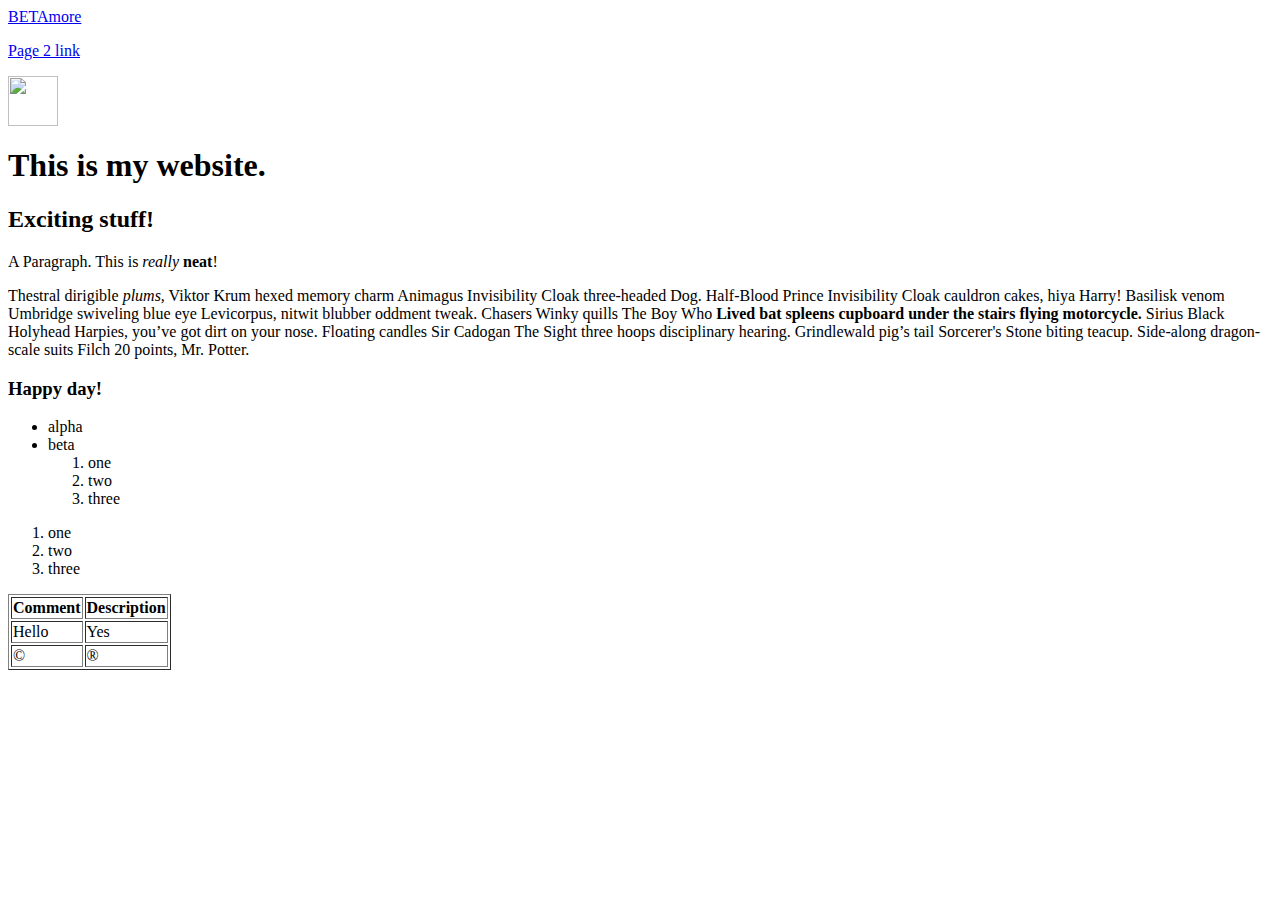
==== index.html @ 51373e85 "This is my first commit" ====
<html>
<head>
  <title>
    The Title.
  </title>
</head>
<body>
  <p>
  <a href="http://www.betamore.com" title="BETAmore HOMEpage" target="_blank">BETAmore</a>
</p>
<p>
<a href="page2.html">
  Page 2 link
</a>
</p>
<img width="50" src="https://betamore.com/wp-content/uploads/2013/04/logo.png" />
  <h1>
    This is my website.
  </h1>
  <h2>
    Exciting stuff!
  </h2>
<p>
  A Paragraph. This is <em>really</em> <strong>neat</strong>!
</p>
<p>
  Thestral dirigible <em>plums,</em> Viktor Krum hexed memory charm Animagus Invisibility Cloak three-headed Dog. Half-Blood Prince Invisibility Cloak cauldron cakes, hiya Harry! Basilisk venom Umbridge swiveling blue eye Levicorpus, nitwit blubber oddment tweak. Chasers Winky quills The Boy Who <strong>Lived bat spleens cupboard under the stairs flying motorcycle.</strong> Sirius Black Holyhead Harpies, you’ve got dirt on your nose. Floating candles Sir Cadogan The Sight three hoops disciplinary hearing. Grindlewald pig’s tail Sorcerer's Stone biting teacup. Side-along dragon-scale suits Filch 20 points, Mr. Potter.
</p>
<h3>
  Happy day!
</h3>
<ul>
  <li>
    alpha
  </li>
  <li>
    beta
  </li>
  <ol>
    <li>
      one
    </li>
    <li>
      two
    </li>
    <li>
      three
    </li>
  </ol>
</ul>
<ol>
  <li>
    one
  </li>
  <li>
    two
  </li>
  <li>
    three
  </li>
</ol>
<table border=1>
  <tr>
    <th>
      Comment
    </th>
    <th>
      Description
    </th>
  </tr>
  <tr>
    <td>
      Hello
    </td>
    <td>
      Yes
    </td>
  </tr>
  <tr>
    <td>
      &copy
    </td>
    <td>
      &reg
    </td>
  </tr>
  </table>
</body>
</html>
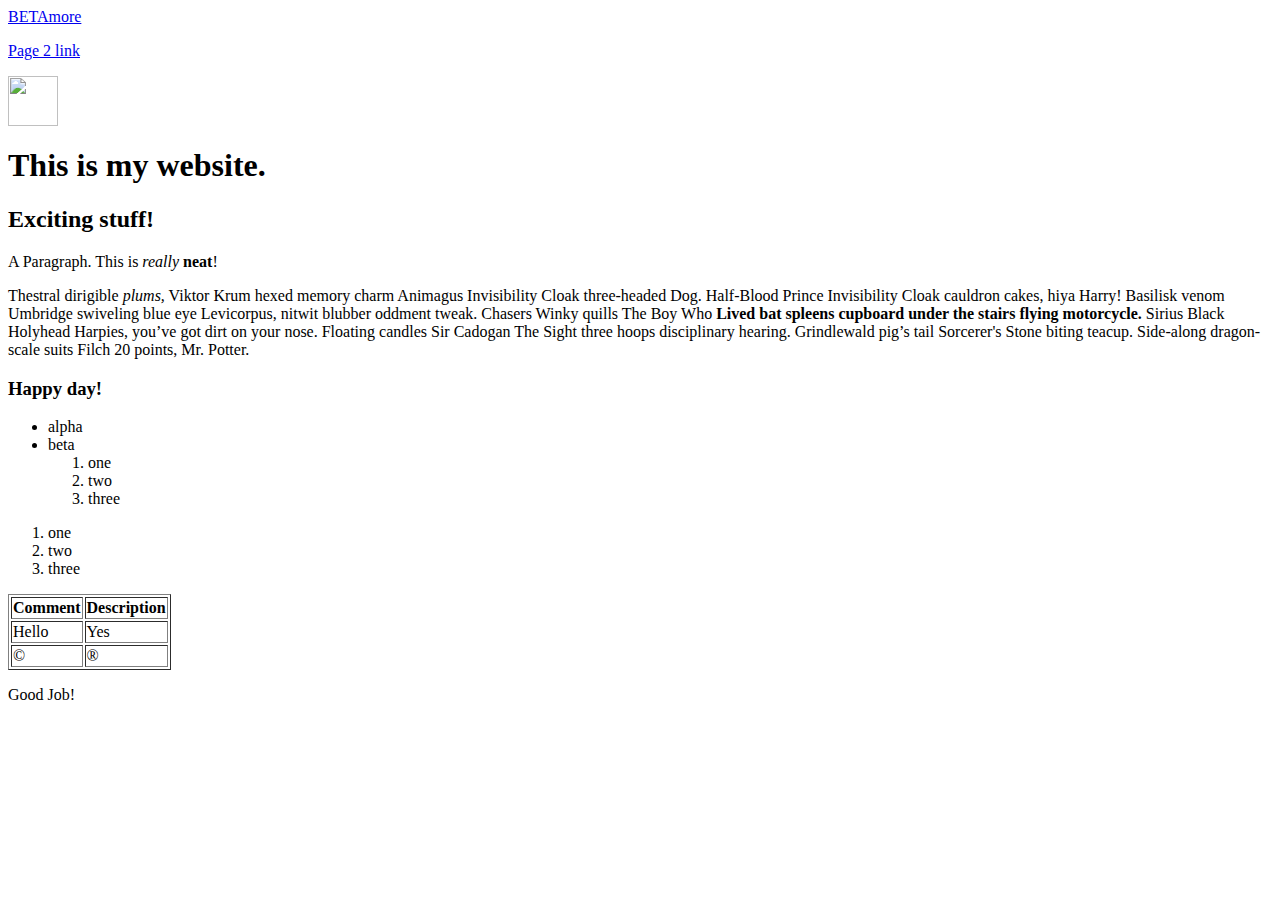
==== commit b0853023: "Added Good Job!" ====
--- a/index.html
+++ b/index.html
@@ -85,5 +85,8 @@
     </td>
   </tr>
   </table>
+  <p>
+    Good Job!
+  </p>
 </body>
 </html>
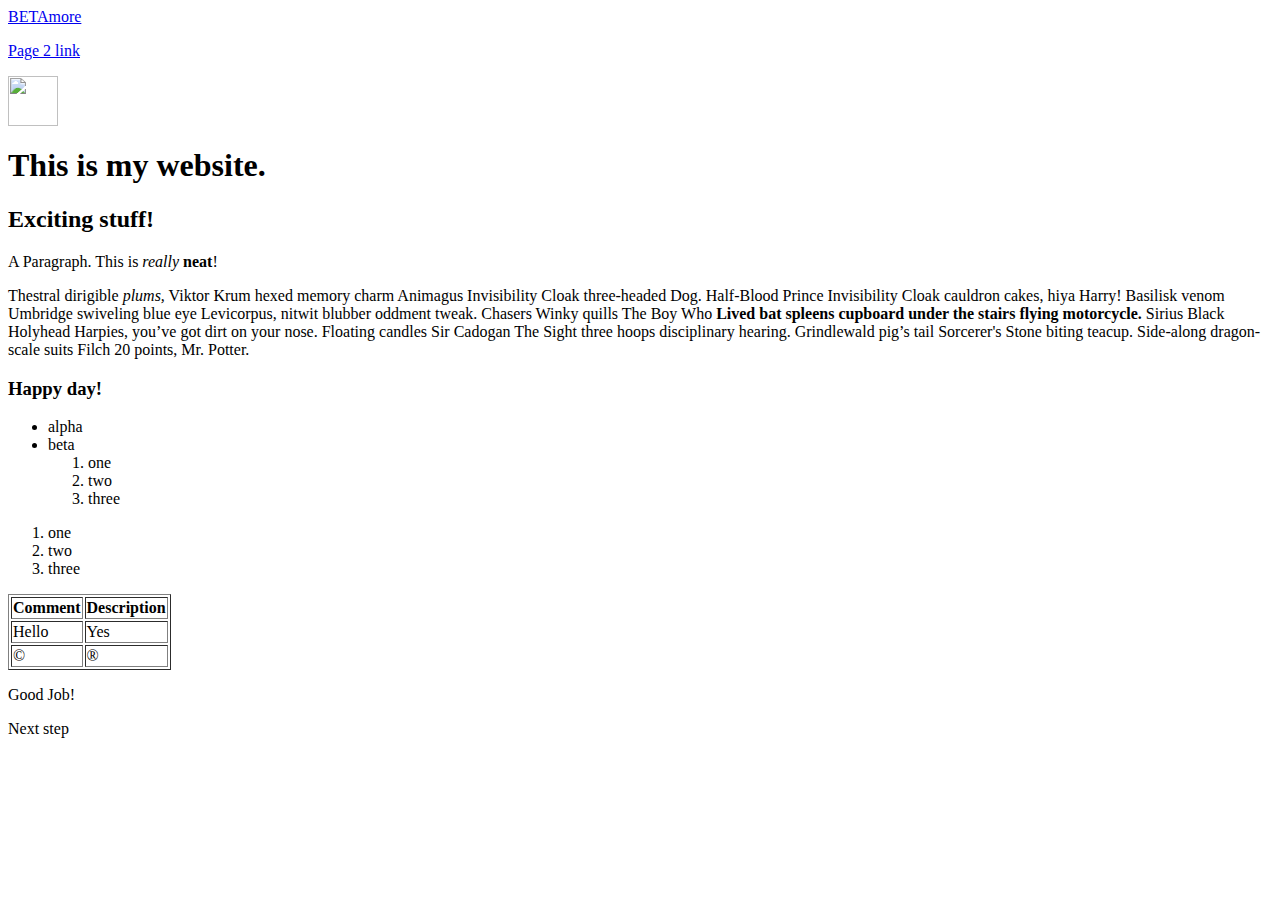
==== commit 5fed20e2: "Next Step" ====
--- a/index.html
+++ b/index.html
@@ -88,5 +88,8 @@
   <p>
     Good Job!
   </p>
+  <p>
+    Next step
+  </p>
 </body>
 </html>
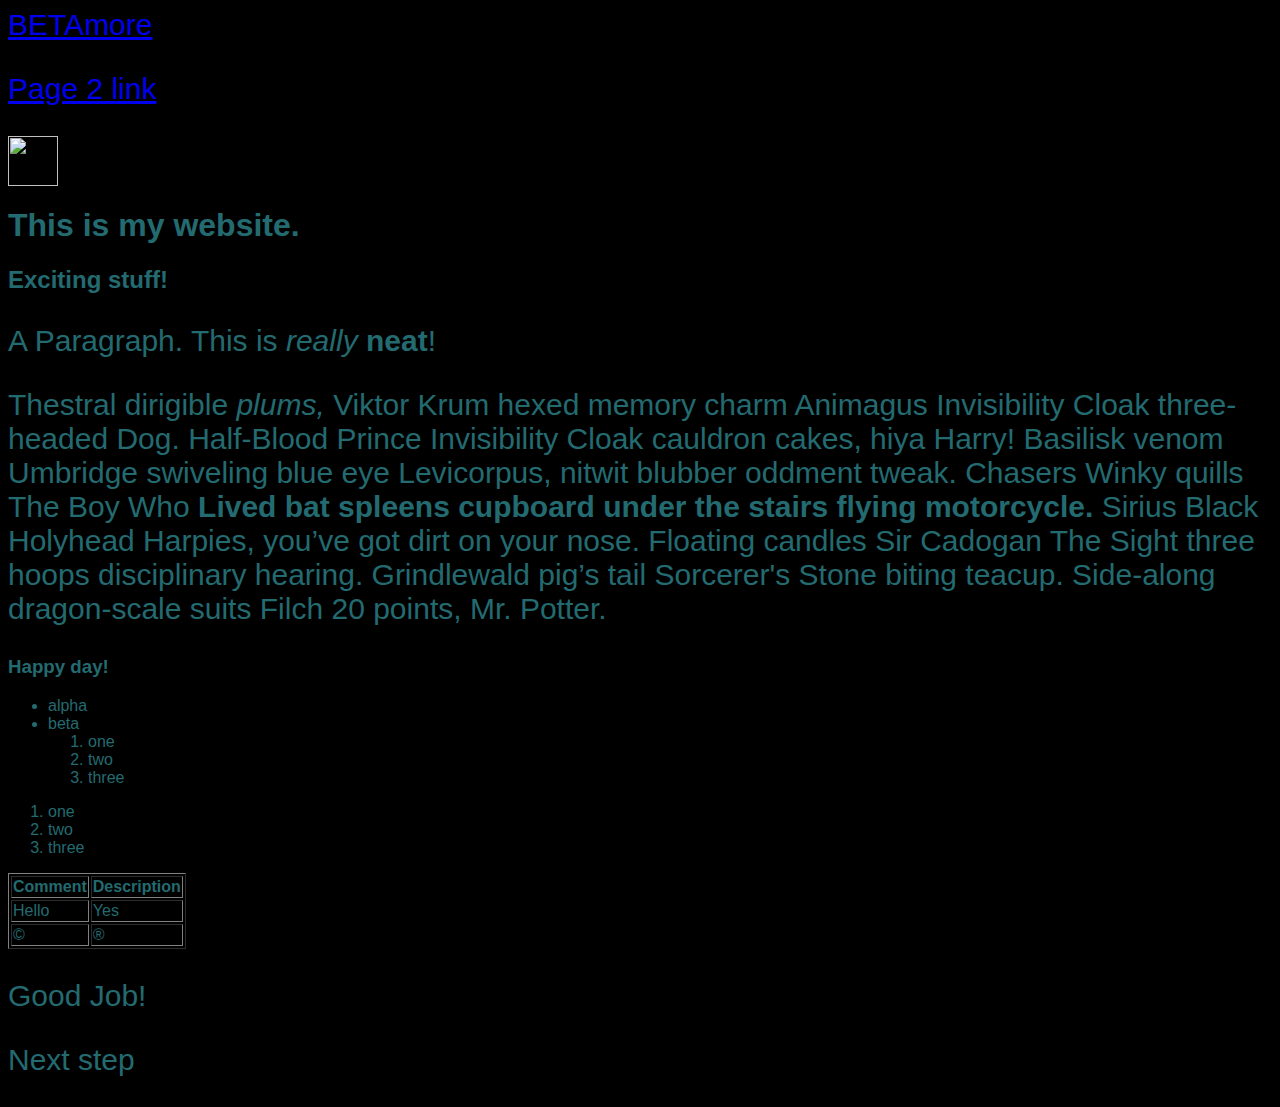
==== commit 50f0473a: "Added Styles" ====
--- a/index.html
+++ b/index.html
@@ -3,13 +3,14 @@
   <title>
     The Title.
   </title>
+  <link rel="stylesheet" type="text/css" href="style.css">
 </head>
 <body>
   <p>
   <a href="http://www.betamore.com" title="BETAmore HOMEpage" target="_blank">BETAmore</a>
 </p>
 <p>
-<a href="page2.html">
+<a href="page2.html" target="_blank" title="Page 2">
   Page 2 link
 </a>
 </p>
--- a/style.css
+++ b/style.css
@@ -0,0 +1,39 @@
+p{
+  color: rgb(35, 107, 112);
+  background-color:black;
+  font-family: sans-serif;
+  font-size:30px;
+}
+body{
+  background-color:rgb(0,0,0)
+}
+h1{
+  color: rgb(35, 107, 112);
+  background-color:black;
+  font-family: sans-serif;
+}
+h2{
+  color: rgb(35, 107, 112);
+  background-color:black;
+  font-family: sans-serif;
+}
+h3{
+  color: rgb(35, 107, 112);
+background-color:black;
+font-family: sans-serif;
+}
+ol{
+  color: rgb(35, 107, 112);
+  background-color:black;
+  font-family: sans-serif;
+}
+ul{
+  color: rgb(35, 107, 112);
+  background-color:black;
+  font-family: sans-serif;
+}
+table{
+  color: rgb(35, 107, 112);
+  background-color:black;
+  font-family: sans-serif;
+}
